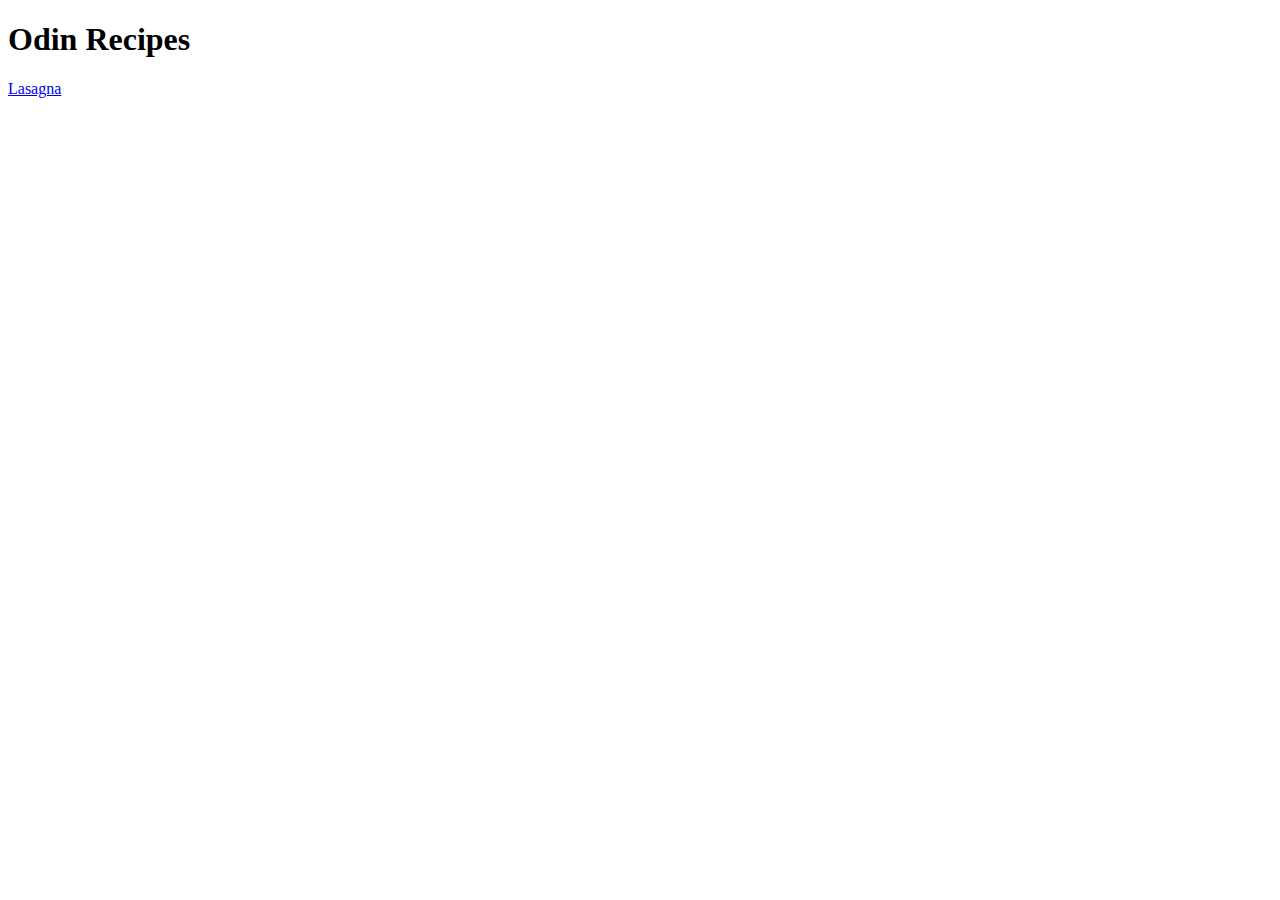
==== index.html @ 0550e916 "added files" ====
<!DOCTYPE html>
<html lang="en">
  <head>
    <meta charset="UTF-8">
    <title>My First Webpage</title>
  </head>

  <body>
    <h1>Odin Recipes</h1>
    <a href="recipes/lasagna.html">Lasagna</a>
  </body>
</html>
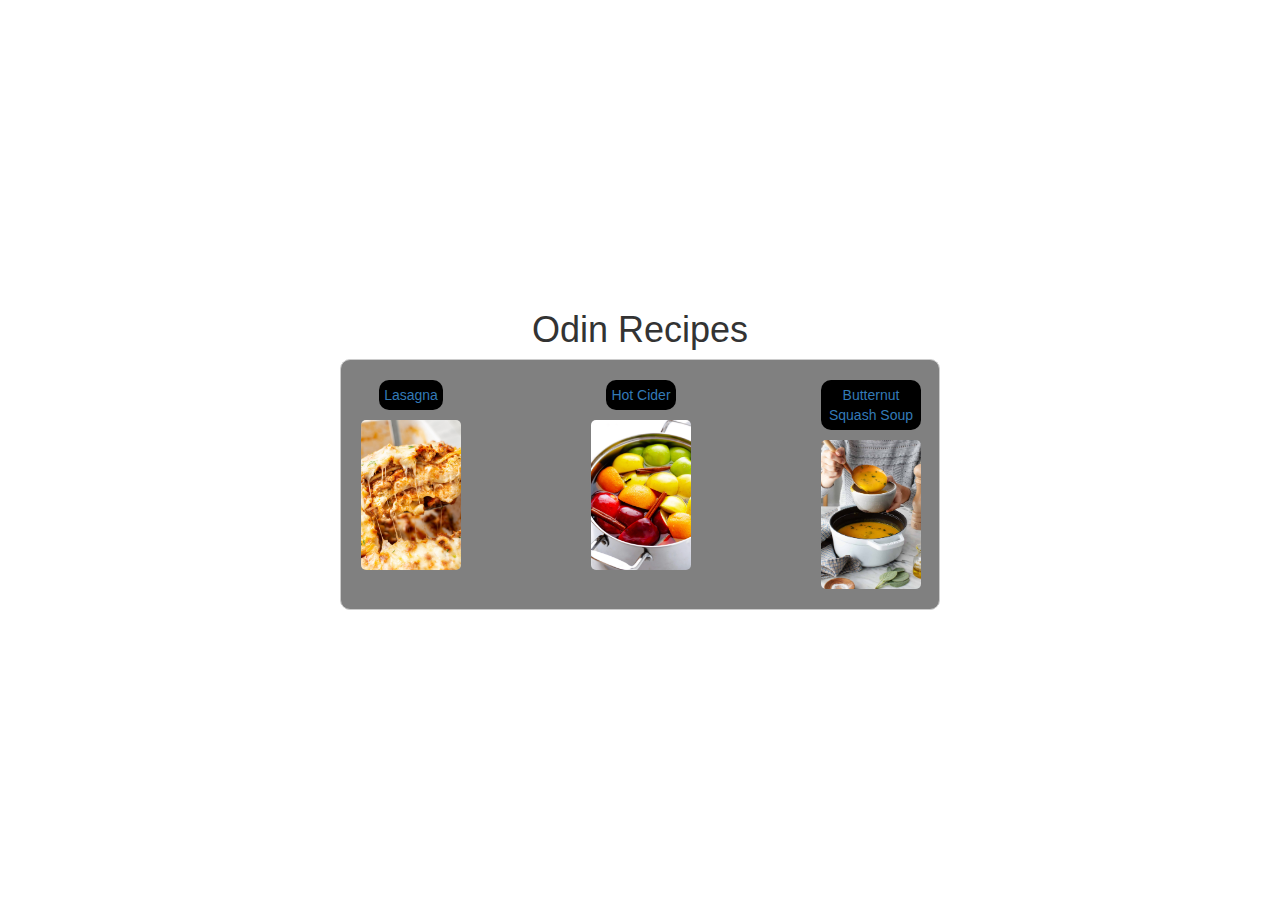
==== commit e1e1bb52: "finished css styling" ====
--- a/index.html
+++ b/index.html
@@ -1,13 +1,37 @@
 <!DOCTYPE html>
 <html lang="en">
   <head>
-    <meta charset="UTF-8">
-    <title>My First Webpage</title>
+    <meta charset="UTF-8" />
+    <title>Odin Recipes</title>
+    <link rel="stylesheet" href="styles.css" />
+    <link
+      rel="stylesheet"
+      href="https://maxcdn.bootstrapcdn.com/bootstrap/3.4.1/css/bootstrap.min.css"
+    />
+    <meta name="viewport" content="width=device-width, initial-scale=1" />
   </head>
 
   <body>
-    <h1>Odin Recipes</h1>
-    <a href="recipes/lasagna.html">Lasagna</a>
+    <div id="container">
+      <div id="Heading">
+        <h1 class="text-center">Odin Recipes</h1>
+      </div>
+      <div id="Recipes">
+        <div id="lasagna-link">
+          <a class="recipe-link" href="recipes/lasagna.html">Lasagna</a>
+          <img src="recipes/lasagna.jpeg" alt="" />
+        </div>
+        <div id="cider-link">
+          <a class="recipe-link" href="recipes/cider.html">Hot Cider</a>
+          <img src="recipes/cider.webp" alt="" />
+        </div>
+        <div id="butternut-link">
+          <a class="recipe-link" href="recipes/butternutsoup.html"
+            >Butternut Squash Soup</a
+          >
+          <img src="recipes/butternutsoup.jpeg" alt="" />
+        </div>
+      </div>
+    </div>
   </body>
 </html>
-
--- a/styles.css
+++ b/styles.css
@@ -0,0 +1,49 @@
+#Heading {
+  text-align: center;
+}
+#Recipes {
+  border: 1px solid #ccc;
+  border-radius: 10px;
+  padding: 20px;
+  background-color: gray;
+  max-width: 600px;
+  width: 100%; /* Makes sure it doesn't exceed the max-width */
+  text-align: center; /* Centers text inside the box */
+
+  display: flex;
+  flex-direction: row; /* Stacks links vertically */
+  gap: 130px; /* Adjusts the spacing between links */
+}
+#container {
+  display: flex;
+  flex-direction: column; /* Keeps items in a vertical stack */
+  align-items: center; /* Centers child elements horizontally */
+  justify-content: center; /* Centers child elements vertically */
+  height: 100vh; /* Full viewport height */
+}
+.recipe-link {
+  background-color: black;
+  border-radius: 10px;
+  padding: 5px;
+}
+.recipe-link:hover {
+  background-color: rgb(52, 52, 52);
+  color: rgb(47, 161, 47);
+}
+#lasagna-link,
+#butternut-link,
+#cider-link {
+  text-align: center; /* Centers the content */
+  display: flex;
+  flex-direction: column; /* Stacks link above image */
+  align-items: center;
+}
+
+#lasagna-link img,
+#butternut-link img,
+#cider-link img {
+  width: 100px; /* Adjust to your desired size */
+  height: auto; /* Keeps aspect ratio */
+  border-radius: 5px; /* Adds rounded corners */
+  margin-top: 10px; /* Space between link and image */
+}
